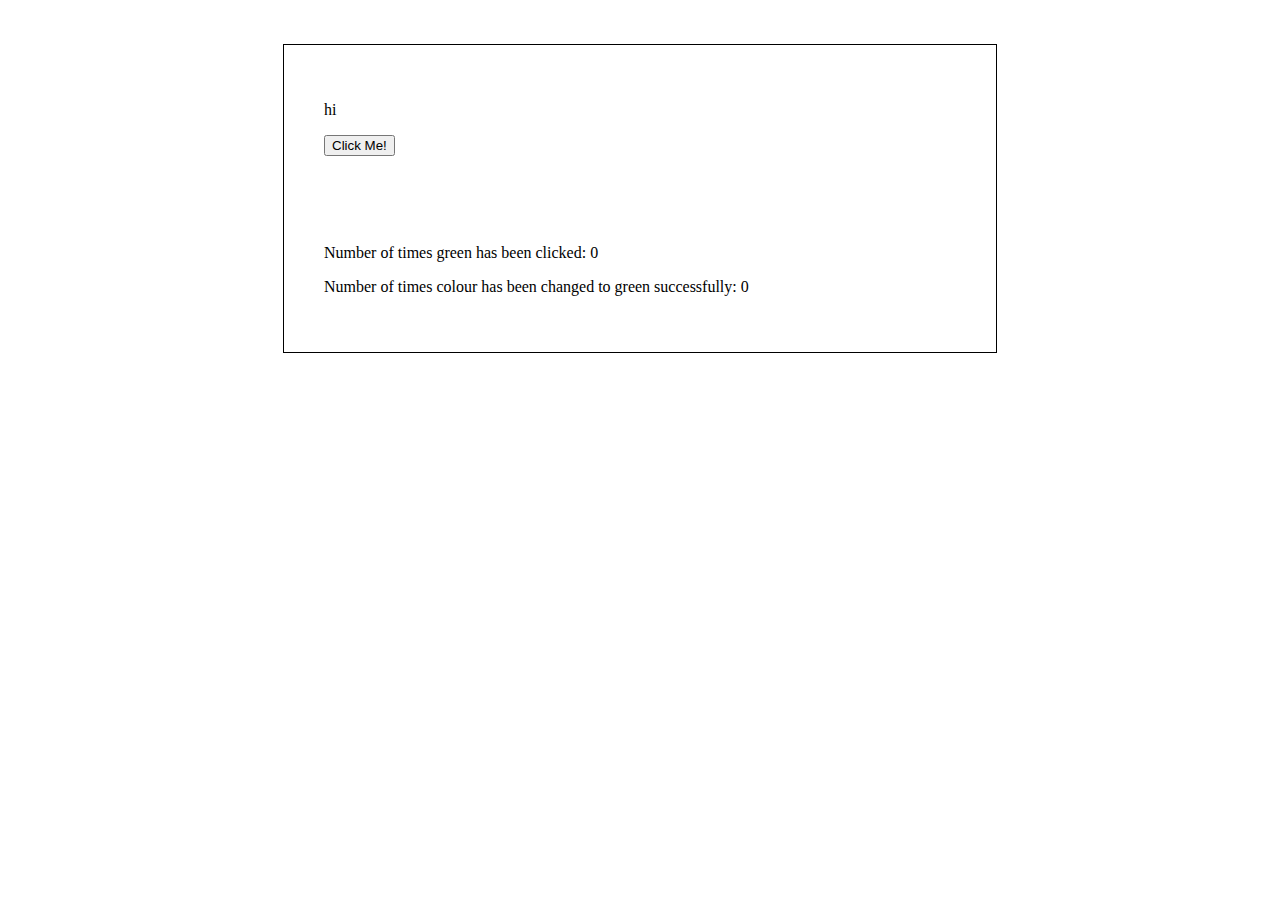
==== flight_rising.html @ 26faaab8 "new index" ====
<html>
<head> <title>Flight Rising Encounter Counter</title> </head>

<body>

<script>
var greencount = 0;
var usefulgreencount = 0;
const greenstring = "Number of times green has been clicked: ";
const usefulgreenstring = "Number of times colour has been changed to green successfully: ";

function update_green_counters() {
	document.getElementById("greencounter").innerHTML = greenstring + greencount.toString();
	document.getElementById("usefulgreencounter").innerHTML = usefulgreenstring + usefulgreencount.toString();
}

function change_green(){
	var greentext = document.getElementById("demo");
	
	greencount+=1;
	if (greentext.style.color != "green") {usefulgreencount+=1}
	
	greentext.style.color = "green"; 
	update_green_counters()
}
</script>
<br><br>
<div style="width:50%; margin:auto; border-style:solid; border-width:1px; padding:40px">
<p id="demo"> hi </p>

<button onclick=
'
document.getElementById("demo").innerHTML = "Hello JavaScript!"; 
const listf = document.getElementsByClassName("hidden");
for (let i = 0; i < listf.length; i++) {
  listf[i].style.display = "inline";
}
'>
Click Me!</button> 
<br>

<button class = 'hidden' style="display:none" onclick='document.getElementById("demo").innerHTML = "hi"'>Go Back!</button> <br><br>
<button class = 'hidden' style="display:none" onclick='change_green();'>Green!</button> <br>
<button class = 'hidden' style="display:none" onclick='document.getElementById("demo").style.color = "black"'>Black!</button> <br>

<p id="greencounter"> Number of times green has been clicked: 0 </p>
<p id="usefulgreencounter"> Number of times colour has been changed to green successfully: 0 </p>

</div>
</body>


</html>
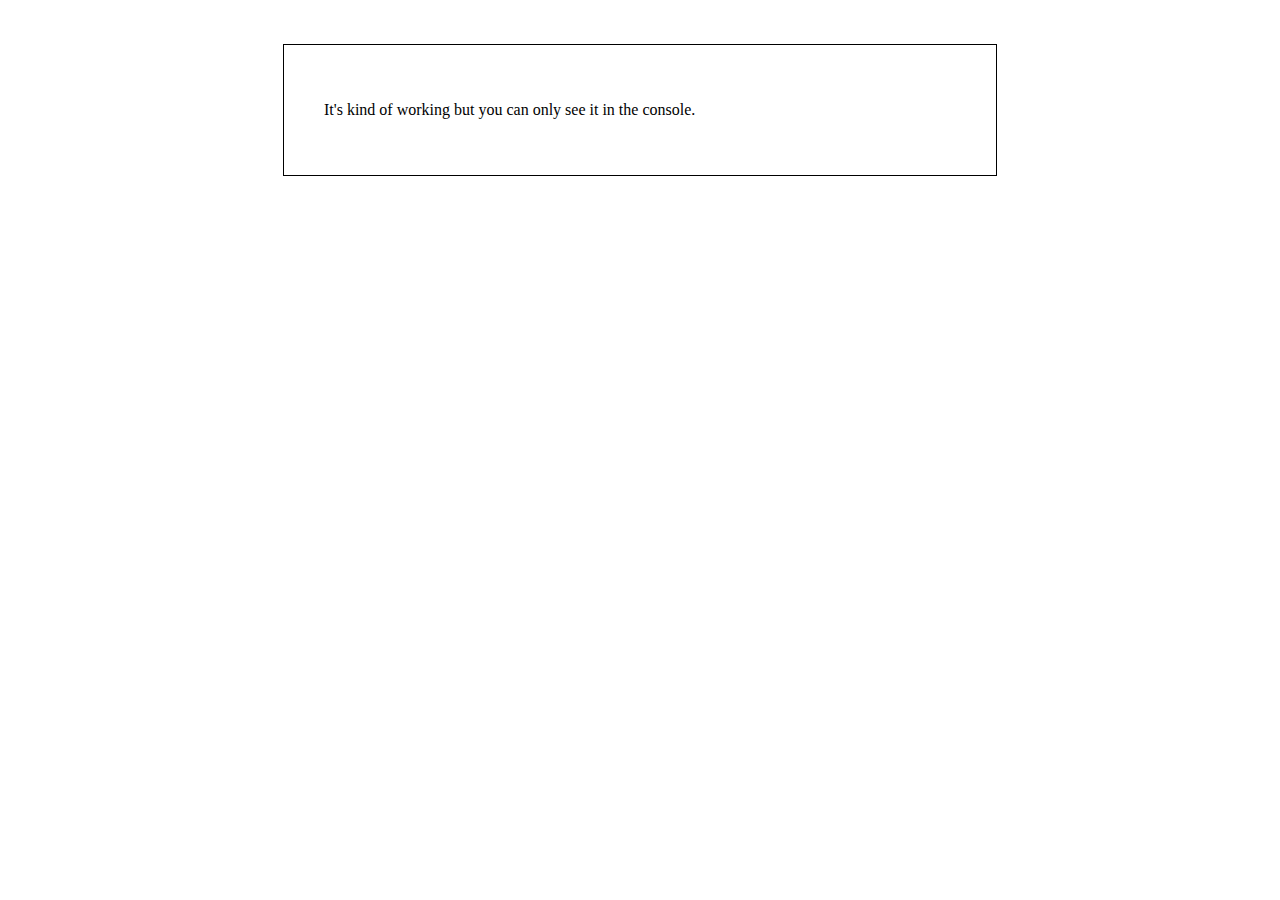
==== commit cde06805: "added basic function but no interface" ====
--- a/flight_rising.html
+++ b/flight_rising.html
@@ -1,52 +1,117 @@
+<!DOCTYPE html>
+
 <html>
-<head> <title>Flight Rising Encounter Counter</title> </head>
+<head> 
+<title>Flight Rising Encounter Counter</title> 
+<style>
+div.main{width:50%; margin:auto; border-style:solid; border-width:1px; padding:40px}
+</style>
+</head>
+
+<script>
+
+function Stage() {
+	this.totalEnemies = 0;
+	this.enemyList = {};
+	//
+	this.totalItems = 0;
+	this.itemList = {};
+	//
+	this.totalEncounters = 0;
+	this.encounterList = {};
+}
+
+function Encounter(number) {
+	this.encounters = number;
+}
+
+function addEnemy(stage, enemyString, number) {
+	//if we've seen this enemy before, add to their count
+	if (enemyString in stage.enemyList) {
+		stage.enemyList[enemyString] += number;
+	}
+	//otherwise, make a new entry for them
+	else {
+		stage.enemyList[enemyString] = number;
+	}
+}
+
+function addItem(stage, itemString, number) {
+	//if we've seen this enemy before, add to their count
+	if (itemString in stage.itemList) {
+		stage.itemList[itemString] += number;
+	}
+	//otherwise, make a new entry for them
+	else {
+		stage.itemList[itemString] = number;
+	}
+}
+
+function addEncounter(stage, enemyString, number) {
+	//if we've seen this combo of enemies before, add to their count
+	if (enemyString in stage.encounterList) {
+		stage.encounterList[enemyString].encounters += number;
+	}
+	//otherwise, make a new entry for them
+	else {
+		stage.encounterList[enemyString] = new Encounter(number);
+	}
+}
+
+function processEncounter(stage, enemyGang, itemDrops) {
+	stage.totalEncounters += 1;
+	//what is the string of this enemy group?
+	let enemyString = ""; //start with a blank
+	for (let i = 0; i < enemyGang.length; i++) {
+		if (enemyString != "") 
+			{enemyString+=", "}
+		enemyString += enemyGang[i].name + " x" + enemyGang[i].number;
+		addEnemy(stage,enemyGang[i].name,enemyGang[i].number);
+	}
+	//add this meeting to the encounter list
+	addEncounter(stage, enemyString, 1);
+	let encounter = stage.encounterList[enemyString];
+	//add the items gotten to the encounter entry
+	for (let i = 0; i < itemDrops.length; i++) {
+		let itemString = itemDrops[i].name + " x" + itemDrops[i].number.toString();
+		if (itemString in encounter)
+			{encounter[itemString] += 1}
+		else 
+			{encounter[itemString] = 1}
+		addItem(stage,itemDrops[i].name,itemDrops[i].number);
+	}
+
+
+}
+
+const stage1 = new Stage();
+//stage1.enemyList
+
+
+currentGang=[];
+currentGang[0]={name: "Silky Webwing", number: 14}
+currentGang[1]={name: "Mith Bruiser", number: 1}
+
+currentDrops=[];
+currentDrops[0]={name: "Kokiri Sword", number: 1}
+currentDrops[1]={name: "2x1 flat", number: 1}
+
+processEncounter(stage1, currentGang, currentDrops);
+
+
+//output_json = JSON.stringify(stage1)
+//stage2=JSON.parse(output_json)
+
+</script>
 
 <body>
+<br><br>
 
-<script>
-var greencount = 0;
-var usefulgreencount = 0;
-const greenstring = "Number of times green has been clicked: ";
-const usefulgreenstring = "Number of times colour has been changed to green successfully: ";
 
-function update_green_counters() {
-	document.getElementById("greencounter").innerHTML = greenstring + greencount.toString();
-	document.getElementById("usefulgreencounter").innerHTML = usefulgreenstring + usefulgreencount.toString();
-}
+<div class="main">
+<p> It's kind of working but you can only see it in the console.</p>
+</div>
 
-function change_green(){
-	var greentext = document.getElementById("demo");
-	
-	greencount+=1;
-	if (greentext.style.color != "green") {usefulgreencount+=1}
-	
-	greentext.style.color = "green"; 
-	update_green_counters()
-}
-</script>
-<br><br>
-<div style="width:50%; margin:auto; border-style:solid; border-width:1px; padding:40px">
-<p id="demo"> hi </p>
-
-<button onclick=
-'
-document.getElementById("demo").innerHTML = "Hello JavaScript!"; 
-const listf = document.getElementsByClassName("hidden");
-for (let i = 0; i < listf.length; i++) {
-  listf[i].style.display = "inline";
-}
-'>
-Click Me!</button> 
-<br>
-
-<button class = 'hidden' style="display:none" onclick='document.getElementById("demo").innerHTML = "hi"'>Go Back!</button> <br><br>
-<button class = 'hidden' style="display:none" onclick='change_green();'>Green!</button> <br>
-<button class = 'hidden' style="display:none" onclick='document.getElementById("demo").style.color = "black"'>Black!</button> <br>
-
-<p id="greencounter"> Number of times green has been clicked: 0 </p>
-<p id="usefulgreencounter"> Number of times colour has been changed to green successfully: 0 </p>
-
-</div>
 </body>
 
 
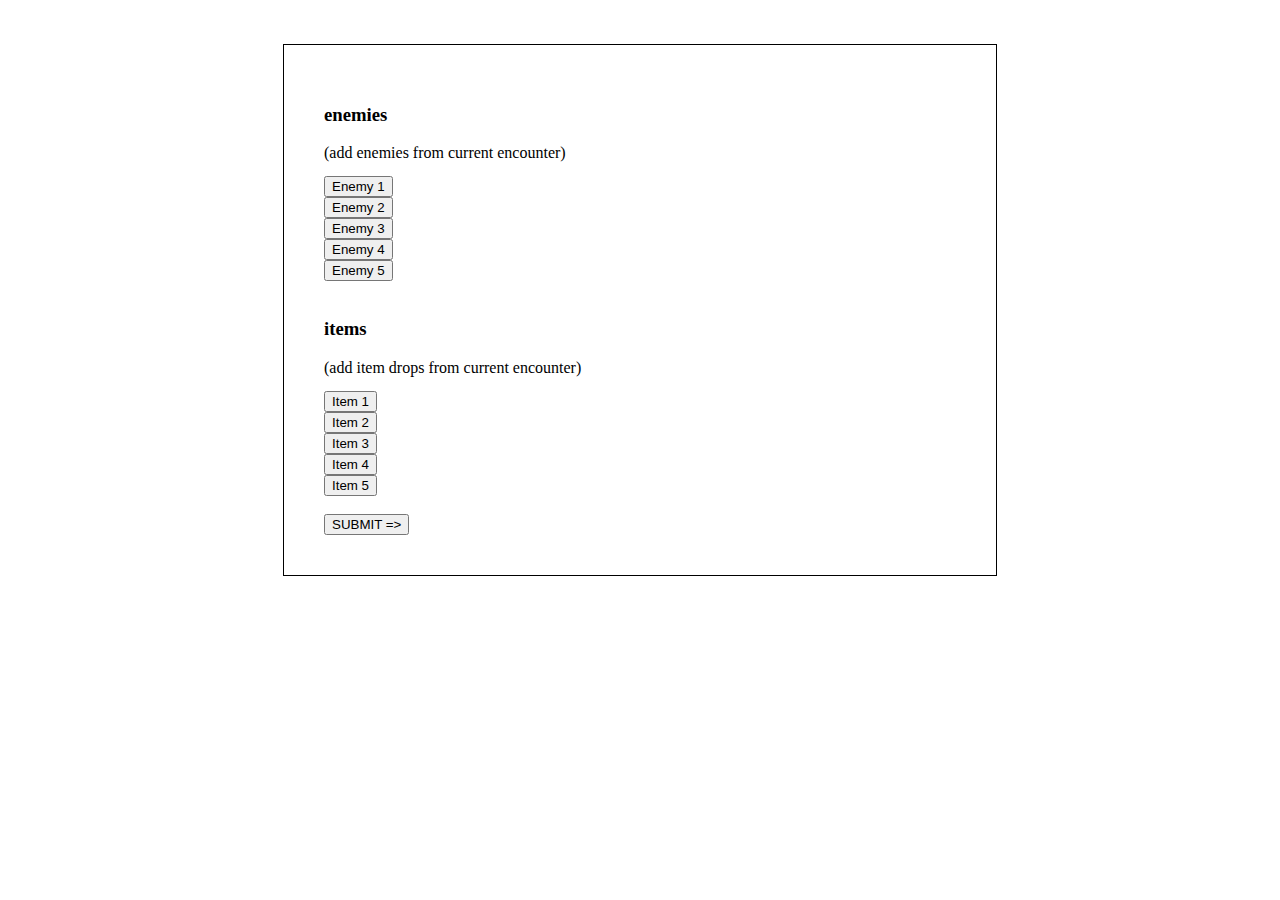
==== commit 320e5d20: "updated to have items and stuff" ====
--- a/flight_rising.html
+++ b/flight_rising.html
@@ -25,25 +25,14 @@
 	this.encounters = number;
 }
 
-function addEnemy(stage, enemyString, number) {
+function addThingToList(targetList, thingString, number) {
 	//if we've seen this enemy before, add to their count
-	if (enemyString in stage.enemyList) {
-		stage.enemyList[enemyString] += number;
+	if (thingString in targetList) {
+		targetList[thingString] += number;
 	}
 	//otherwise, make a new entry for them
 	else {
-		stage.enemyList[enemyString] = number;
-	}
-}
-
-function addItem(stage, itemString, number) {
-	//if we've seen this enemy before, add to their count
-	if (itemString in stage.itemList) {
-		stage.itemList[itemString] += number;
-	}
-	//otherwise, make a new entry for them
-	else {
-		stage.itemList[itemString] = number;
+		targetList[thingString] = number;
 	}
 }
 
@@ -58,49 +47,98 @@
 	}
 }
 
-function processEncounter(stage, enemyGang, itemDrops) {
-	stage.totalEncounters += 1;
-	//what is the string of this enemy group?
+function addToCurrent(thingString, targetArray, number){
+	let needToAdd = true;
+	for (let i = 0; i < targetArray.length; i++) {
+		if (targetArray[i].name == thingString){
+			targetArray[i].number += number;
+			needToAdd = false;
+			break;
+		}
+	}
+	if (needToAdd == true){
+		targetArray.push({name:thingString, number:number});
+	}
+	updateLists();	
+}
+
+function updateLists(){
+	if (currentGang=="") {
+		document.getElementById("gangList").innerHTML=" (add enemies from current encounter) ";
+	}
+	else {
+		document.getElementById("gangList").innerHTML=getString(currentGang);
+	}
+	if (currentDrops=="") {
+		document.getElementById("dropList").innerHTML=" (add item drops from current encounter) ";
+	}
+	else {
+		document.getElementById("dropList").innerHTML=getString(currentDrops);
+	}
+}
+
+function sortThingsByName(a,b){
+	if (a.name < b.name){return -1};
+	if (a.name > b.name){return 1};
+	return 0;
+}
+
+function getString(enemyGang){
 	let enemyString = ""; //start with a blank
+	enemyGang.sort(sortThingsByName);
 	for (let i = 0; i < enemyGang.length; i++) {
 		if (enemyString != "") 
 			{enemyString+=", "}
 		enemyString += enemyGang[i].name + " x" + enemyGang[i].number;
-		addEnemy(stage,enemyGang[i].name,enemyGang[i].number);
 	}
-	//add this meeting to the encounter list
+	return enemyString;
+}
+
+function processEncounter(stage, enemyGang, itemDrops) {
+	stage.totalEncounters += 1;
+
+	let enemyString = getString(enemyGang);
+	
+	for (let i = 0; i < enemyGang.length; i++) {
+		addThingToList(stage.enemyList, enemyGang[i].name, enemyGang[i].number);
+	}
+	for (let i = 0; i < itemDrops.length; i++) {
+		addThingToList(stage.itemList, itemDrops[i].name, itemDrops[i].number);
+	}
+	
 	addEncounter(stage, enemyString, 1);
+
 	let encounter = stage.encounterList[enemyString];
-	//add the items gotten to the encounter entry
+	
 	for (let i = 0; i < itemDrops.length; i++) {
 		let itemString = itemDrops[i].name + " x" + itemDrops[i].number.toString();
 		if (itemString in encounter)
 			{encounter[itemString] += 1}
 		else 
 			{encounter[itemString] = 1}
-		addItem(stage,itemDrops[i].name,itemDrops[i].number);
+		addThingToList(stage.itemList, itemDrops[i].name, itemDrops[i].number);
 	}
+}
 
-
+function submit(){
+	if (currentGang.length>0 && currentDrops.length>0){
+		processEncounter(stage1,currentGang,currentDrops); 
+		currentGang.length=0; 
+		currentDrops.length=0; 
+		updateLists();
+	}
+	else{
+		alert("Please enter enemies and item drops")
+	}
 }
 
 const stage1 = new Stage();
-//stage1.enemyList
-
-
-currentGang=[];
-currentGang[0]={name: "Silky Webwing", number: 14}
-currentGang[1]={name: "Mith Bruiser", number: 1}
-
-currentDrops=[];
-currentDrops[0]={name: "Kokiri Sword", number: 1}
-currentDrops[1]={name: "2x1 flat", number: 1}
-
-processEncounter(stage1, currentGang, currentDrops);
-
+const currentGang=[];
+const currentDrops=[];
 
 //output_json = JSON.stringify(stage1)
 //stage2=JSON.parse(output_json)
+
 
 </script>
 
@@ -109,7 +147,28 @@
 
 
 <div class="main">
-<p> It's kind of working but you can only see it in the console.</p>
+
+
+<h3> enemies </h3>
+<div id="gangList" style="min-height:32px"> (add enemies from current encounter) </div>
+
+<button onclick='addToCurrent("Enemy1", currentGang, 1)'> Enemy 1 </button> <br>
+<button onclick='addToCurrent("Enemy2", currentGang, 1)'> Enemy 2 </button> <br>
+<button onclick='addToCurrent("Enemy3", currentGang, 1)'> Enemy 3 </button> <br>
+<button onclick='addToCurrent("Enemy4", currentGang, 1)'> Enemy 4 </button> <br>
+<button onclick='addToCurrent("Enemy5", currentGang, 1)'> Enemy 5 </button> <br><br>
+
+<h3> items </h3>
+<div id="dropList" style="min-height:32px"> (add item drops from current encounter) </div>
+
+<button onclick='addToCurrent("Item1", currentDrops, 1)'> Item 1 </button> <br>
+<button onclick='addToCurrent("Item2", currentDrops, 1)'> Item 2 </button> <br>
+<button onclick='addToCurrent("Item3", currentDrops, 1)'> Item 3 </button> <br>
+<button onclick='addToCurrent("Item4", currentDrops, 1)'> Item 4 </button> <br>
+<button onclick='addToCurrent("Item5", currentDrops, 1)'> Item 5 </button> <br><br>
+
+<button onclick='submit()'> SUBMIT => </button>
+
 </div>
 
 </body>
